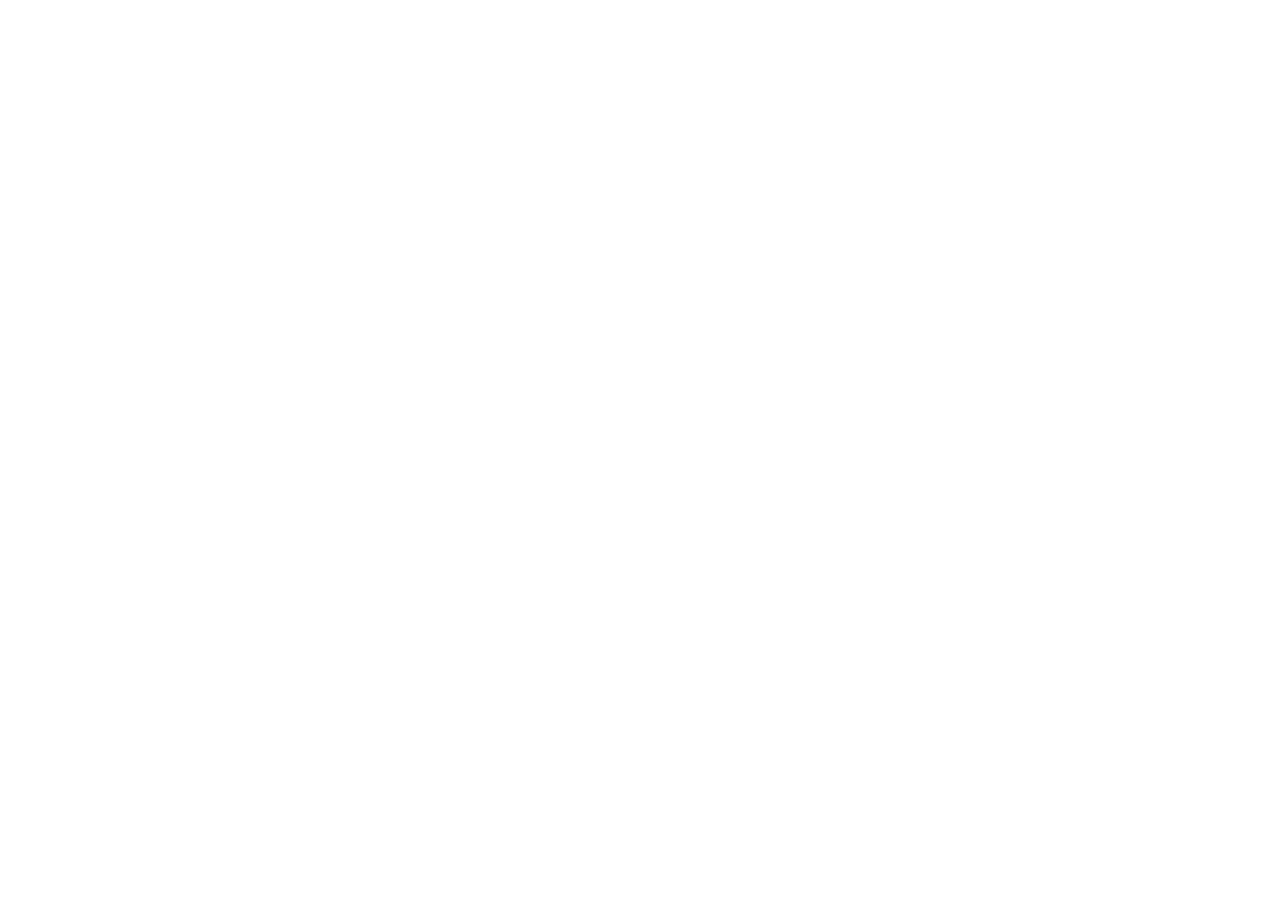
==== index.html @ d35ecd9e "My Project 2" ====
<!DOCTYPE html>
<html lang="en">
<head>
    <meta charset="UTF-8">
    <meta name="viewport" content="width=device-width, initial-scale=1.0">
    <title>My Second Repo</title>
</head>
<body>
    
</body>
</html>
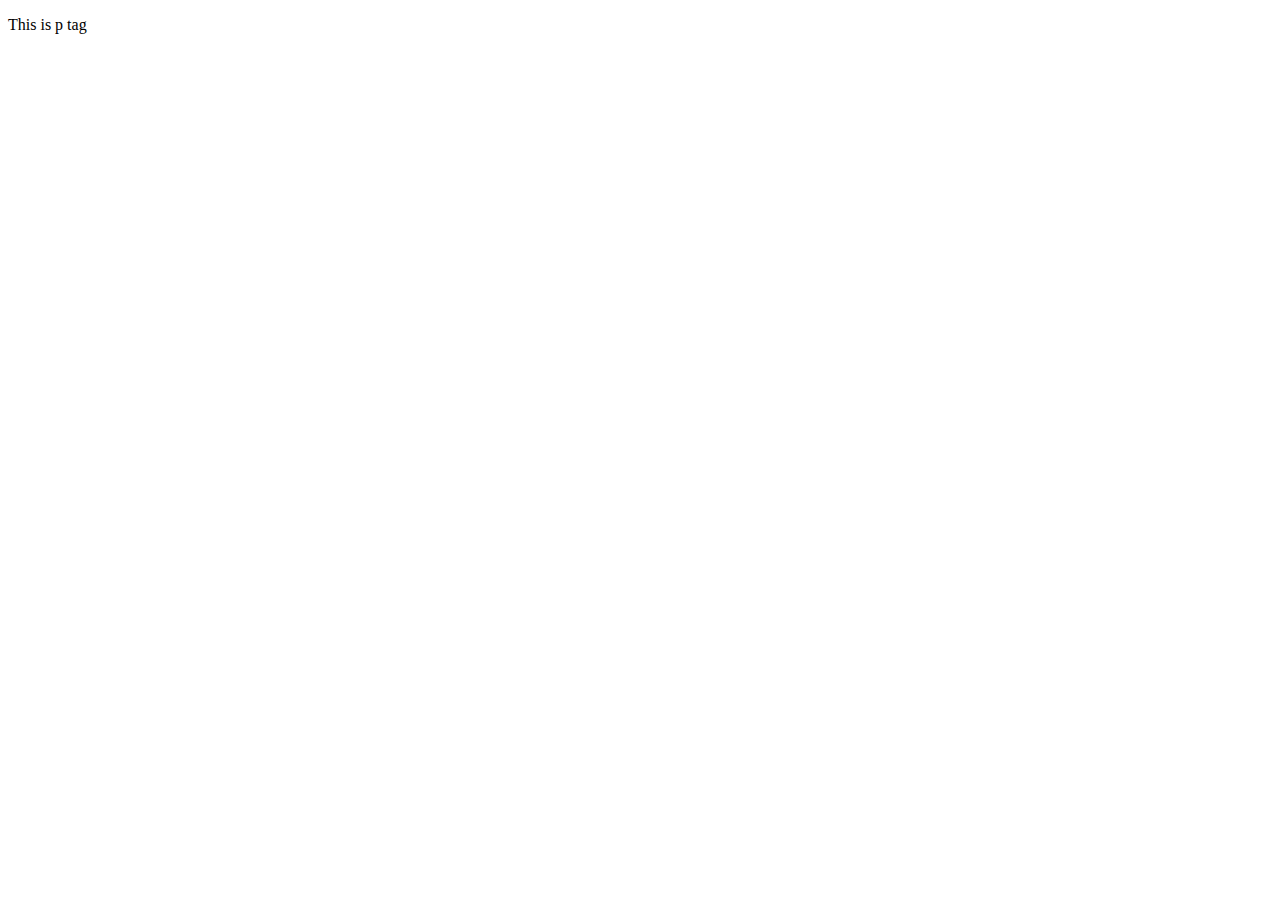
==== commit 894b4e6d: "Added commit" ====
--- a/index.html
+++ b/index.html
@@ -6,6 +6,6 @@
     <title>My Second Repo</title>
 </head>
 <body>
-    
+    <p>This is p tag</p>
 </body>
 </html>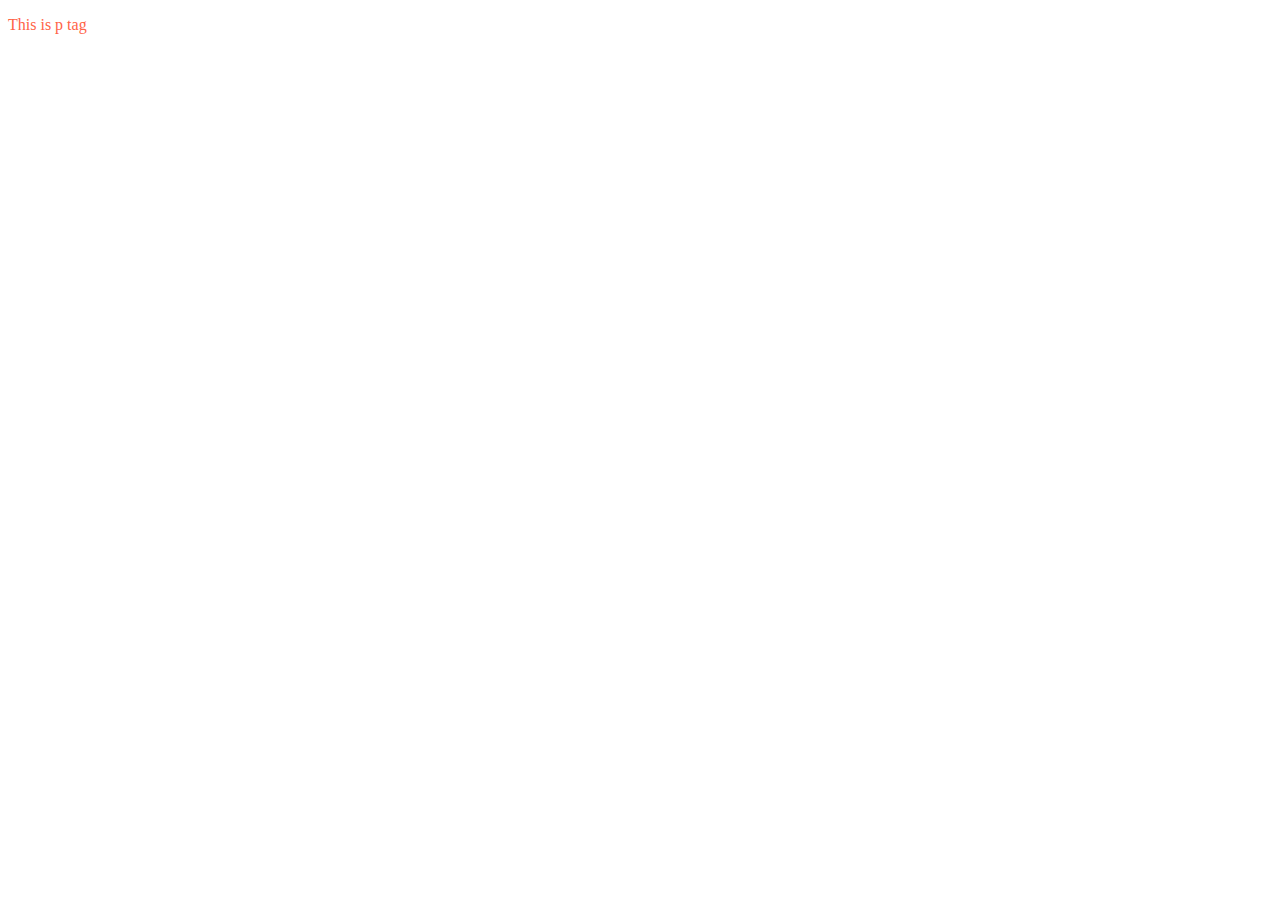
==== commit 91739335: "This" ====
--- a/index.html
+++ b/index.html
@@ -4,6 +4,7 @@
     <meta charset="UTF-8">
     <meta name="viewport" content="width=device-width, initial-scale=1.0">
     <title>My Second Repo</title>
+    <link rel="stylesheet" href="style.css">
 </head>
 <body>
     <p>This is p tag</p>
--- a/style.css
+++ b/style.css
@@ -0,0 +1,3 @@
+p{
+    color: tomato;
+}